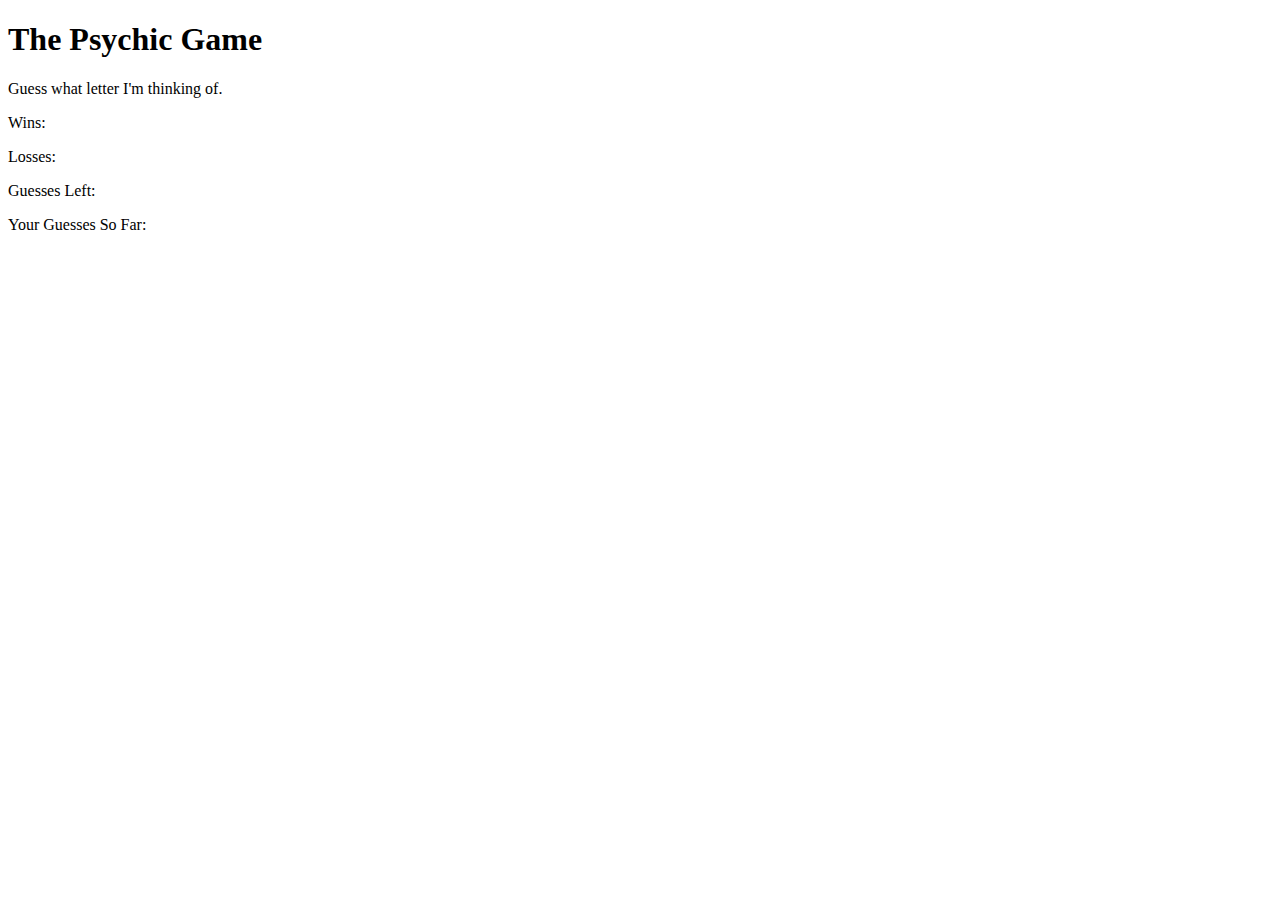
==== week-3-game/index.html @ 3f5926a3 "moving week-3-game folder and files into hangman repo" ====
<!DOCTYPE html>

<head>
    <link rel="stylesheet" href="assets/css/style.css">
    <script src="game.js"></script>
</head>

<body>
    <h1>The Psychic Game</h1>
    <p>Guess what letter I'm thinking of.</p>
    <p>Wins:</p>
    <p>Losses:</p>
    <p>Guesses Left:</p>
    <p>Your Guesses So Far:</p>

</body>
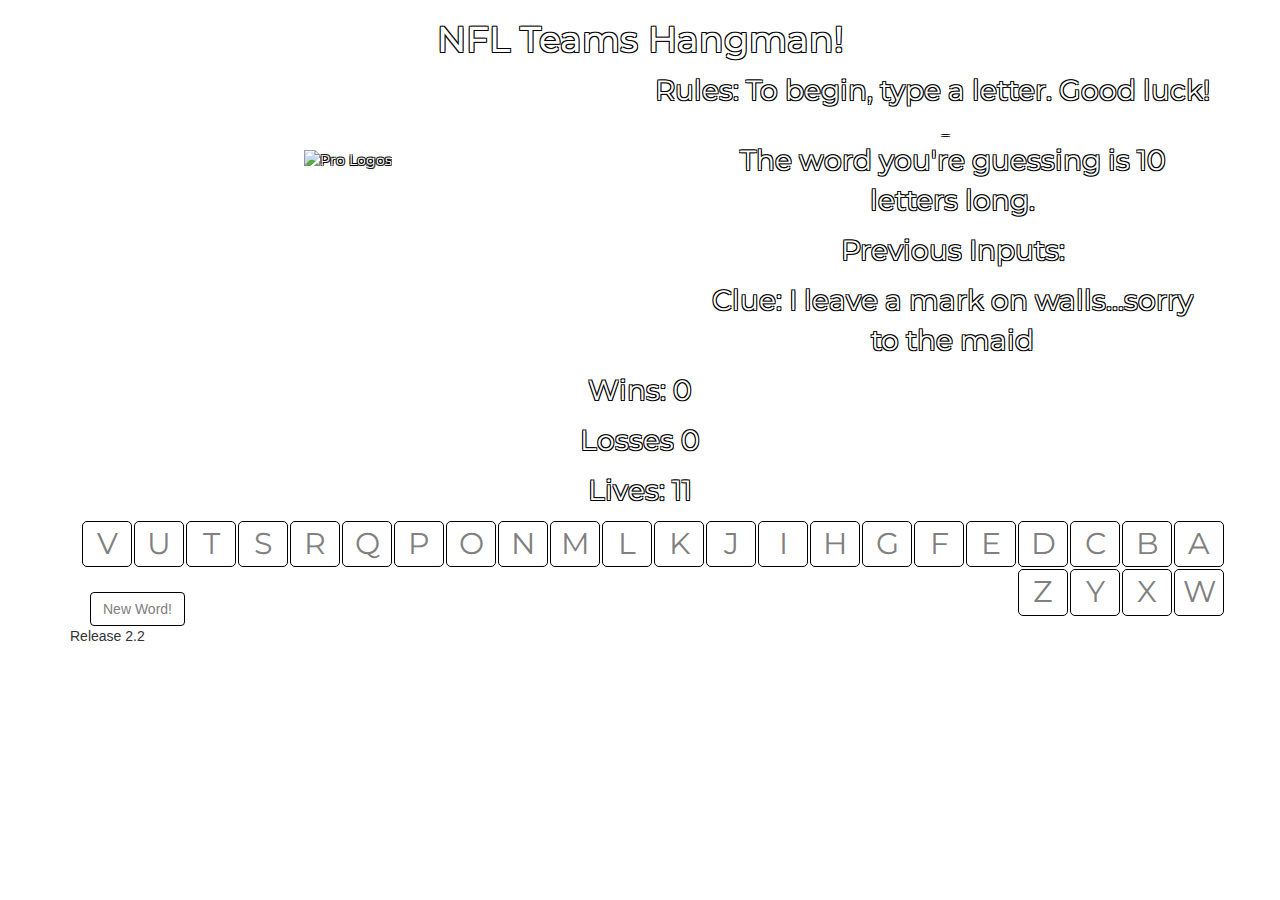
==== commit 0e2eca9e: "all html and css needs for the game" ====
--- a/week-3-game/index.html
+++ b/week-3-game/index.html
@@ -1,16 +1,69 @@
 <!DOCTYPE html>
 
+<html lang="en-us">
+
 <head>
-    <link rel="stylesheet" href="assets/css/style.css">
-    <script src="game.js"></script>
+    <!-- Boostrap CDN -->
+    <link rel="stylesheet" href="https://maxcdn.bootstrapcdn.com/bootstrap/3.3.7/css/bootstrap.min.css" integrity="sha384-BVYiiSIFeK1dGmJRAkycuHAHRg32OmUcww7on3RYdg4Va+PmSTsz/K68vbdEjh4u" crossorigin="anonymous">
+    <!-- jQuery Library -->
+    <script type='text/javascript' src="https://code.jquery.com/jquery-2.2.3.js"></script>
+    <link href="assets/css/style.css" rel="stylesheet">
+    <!-- Font -->
+    <link href="https://fonts.googleapis.com/css?family=Montserrat" rel="stylesheet">
+    <meta charset="UTF-8">
+    <title>Hangman</title>
 </head>
 
 <body>
-    <h1>The Psychic Game</h1>
-    <p>Guess what letter I'm thinking of.</p>
-    <p>Wins:</p>
-    <p>Losses:</p>
-    <p>Guesses Left:</p>
-    <p>Your Guesses So Far:</p>
+
+    <div class="container">
+        <h1 class="center hangman">NFL Teams Hangman!</h1>
+        <div class="row">
+            <div class="col-lg-6 center hangman">
+                <img src="http://fullhdpictures.com/wp-content/uploads/2015/11/NFL-Logo.png" alt="Pro Logos" height="500px">
+            </div>
+            <div class="col-lg-6 center hangman">
+                <div class="row">
+                    <p>Rules: To begin, type a letter. Good luck!</p>
+                </div>
+                <div id="resetAlert">
+                </div>
+                <ul id="hangman">
+                    <li class="dashes">_</li>
+                    <p>The word you're guessing is 10 letters long.</p>
+                    <p> Previous Inputs: </p>
+                    <p> Clue: I leave a mark on walls...sorry to the maid</p>
+                </div>
+                <div id="gameInfo">
+                    <p>Wins: 0</p>
+                    <p>Losses 0</p>
+                    <p>Lives: 11</p>
+                </div>
+                <div id="lastGuess">
+                </div>
+                <div id="buttons"><button class="letter-button" data-letter="A"><a>A</a></button><button class="letter-button" data-letter="B"><a>B</a></button><button class="letter-button" data-letter="C"><a>C</a></button><button class="letter-button" data-letter="D"><a>D</a></button>
+                    <button
+                        class="letter-button" data-letter="E">
+                        <a>E</a></button><button class="letter-button" data-letter="F"><a>F</a></button><button class="letter-button" data-letter="G"><a>G</a></button><button class="letter-button" data-letter="H"><a>H</a></button><button class="letter-button"
+                            data-letter="I"><a>I</a></button><button class="letter-button" data-letter="J"><a>J</a></button><button class="letter-button" data-letter="K"><a>K</a></button><button class="letter-button" data-letter="L"><a>L</a></button>
+                        <button
+                            class="letter-button" data-letter="M">
+                            <a>M</a></button><button class="letter-button" data-letter="N"><a>N</a></button><button class="letter-button" data-letter="O"><a>O</a></button><button class="letter-button" data-letter="P"><a>P</a></button><button class="letter-button"
+                                data-letter="Q"><a>Q</a></button><button class="letter-button" data-letter="R"><a>R</a></button><button class="letter-button" data-letter="S"><a>S</a></button><button class="letter-button" data-letter="T"><a>T</a></button>
+                            <button
+                                class="letter-button" data-letter="U">
+                                <a>U</a></button><button class="letter-button" data-letter="V"><a>V</a></button><button class="letter-button" data-letter="W"><a>W</a></button><button class="letter-button" data-letter="X"><a>X</a></button><button class="letter-button"
+                                    data-letter="Y"><a>Y</a></button><button class="letter-button" data-letter="Z"><a>Z</a></button></div>
+                <button type="button" class="btn btn-primary" id="resetButton">New Word!</button>
+            </div>
+            <div>Release 2.2</div>
+        </div>
+    </div>
+
+    <script src="assets/js/hangmangame.js"></script>
+
+
 
 </body>
+
+</html>
--- a/week-3-game/assets/css/style.css
+++ b/week-3-game/assets/css/style.css
@@ -0,0 +1,107 @@
+body {
+    background-image: url("http://img10.deviantart.net/b7cd/i/2008/258/7/a/green_green_grass_by_anjeile.jpg");
+}
+
+.container {
+    padding-right: 15px;
+    padding-left: 15px;
+    margin-right: auto;
+    margin-left: auto;
+}
+
+.hangman {
+    vertical-align: middle;
+    color: white;
+    font-family: 'Montserrat', sans-serif;
+    text-shadow: -1px -1px 0 #000, 1px -1px 0 #000, -1px 1px 0 #000, 1px 1px 0 #000;
+}
+
+a {
+    font-family: 'Montserrat', sans-serif;
+    font-size: 30px;
+    color: #808080;
+}
+
+.center {
+    text-align: center;
+}
+
+.row {
+    margin-right: -15px;
+    margin-left: -15px;
+}
+
+.hangman {
+    vertical-align: middle;
+    color: white;
+    font-family: 'Montserrat', sans-serif;
+}
+
+img {
+    margin: 80px;
+}
+
+.dashes {
+    letter-spacing: 1em;
+    color: white;
+
+}
+
+p {
+    font-size: 2em;
+    margin: 0 0 10px;
+    vertical-align: middle;
+    color: white;
+    font-family: 'Montserrat', sans-serif;
+    text-shadow: -1px -1px 0 #000, 1px -1px 0 #000, -1px 1px 0 #000, 1px 1px 0 #000;
+    text-align: center;
+}
+
+.btn-primary {
+    color: #808080;
+    background-color: white;
+    margin: 24px 0px 0px 35px;
+    border: solid 1px black;
+}
+
+.letter-button {
+    margin: 1px;
+    width: 50px;
+    border-radius: 5px;
+    border: solid 1px black;
+    float: right;
+    background: white;
+}
+
+.btn {
+    display: inline-block;
+    padding: 6px 12px;
+    margin-bottom: 0;
+    font-size: 14px;
+    font-weight: 400;
+    line-height: 1.42857143;
+    text-align: center;
+    white-space: nowrap;
+    vertical-align: middle;
+    -ms-touch-action: manipulation;
+    touch-action: manipulation;
+    cursor: pointer;
+    border: 1px solid black;
+    border-radius: 4px;
+}
+
+#buttons {
+    color: gray;
+}
+
+@media (min-width: 1200px) .container {
+    width: 1170px;
+}
+
+@media (min-width: 768px) .container {
+    width: 750px;
+}
+
+@media (min-width: 992px) .container {
+    width: 970px;
+}
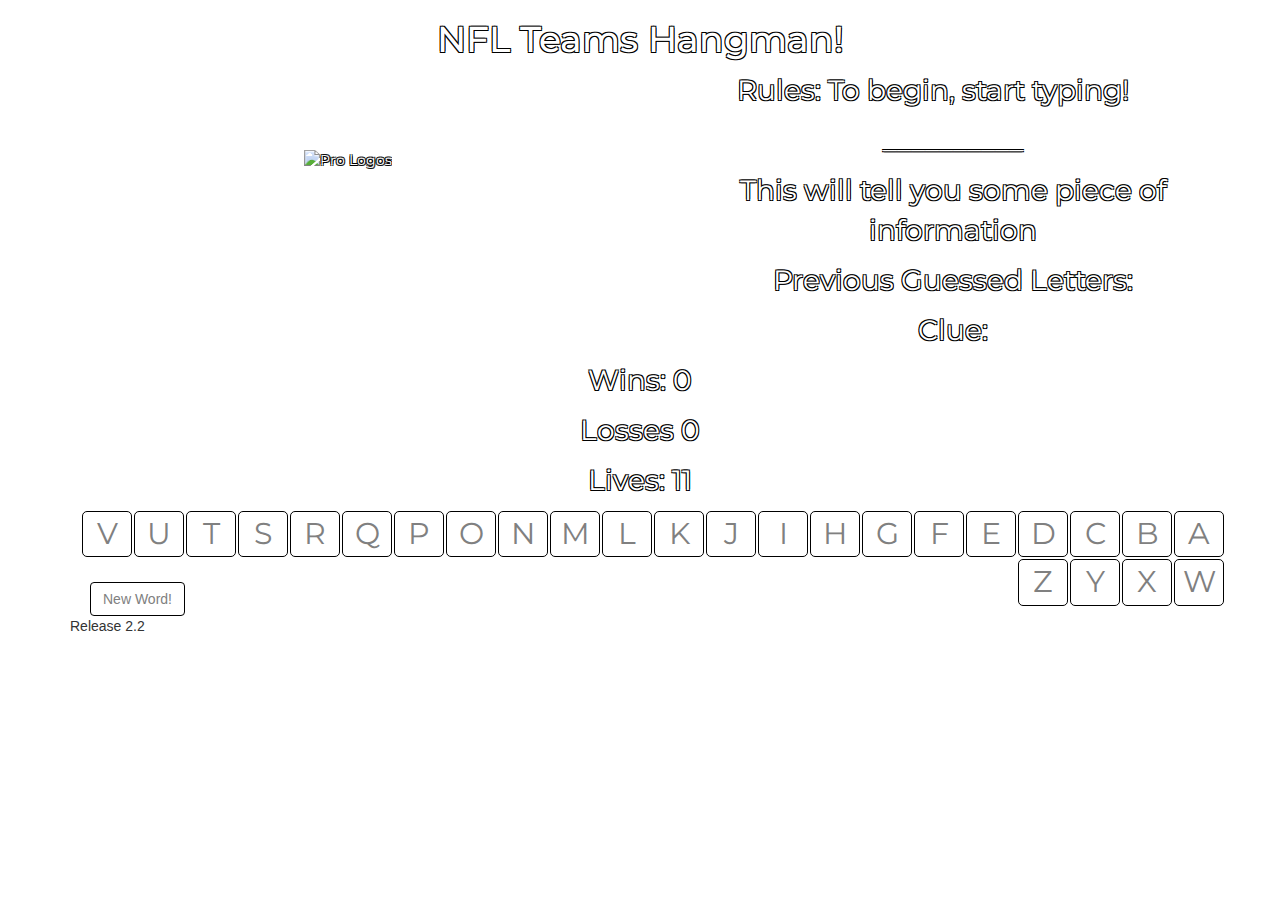
==== commit bb0f7ab7: "corrections for html and css" ====
--- a/week-3-game/index.html
+++ b/week-3-game/index.html
@@ -15,7 +15,6 @@
 </head>
 
 <body>
-
     <div class="container">
         <h1 class="center hangman">NFL Teams Hangman!</h1>
         <div class="row">
@@ -24,15 +23,15 @@
             </div>
             <div class="col-lg-6 center hangman">
                 <div class="row">
-                    <p>Rules: To begin, type a letter. Good luck!</p>
+                    <p>Rules: To begin, start typing!</p>
                 </div>
                 <div id="resetAlert">
                 </div>
                 <ul id="hangman">
-                    <li class="dashes">_</li>
-                    <p>The word you're guessing is 10 letters long.</p>
-                    <p> Previous Inputs: </p>
-                    <p> Clue: I leave a mark on walls...sorry to the maid</p>
+                    <p id="dashes">__________</p>
+                    <p>This will tell you some piece of information</p>
+                    <p> Previous Guessed Letters: </p>
+                    <p> Clue:</p>
                 </div>
                 <div id="gameInfo">
                     <p>Wins: 0</p>
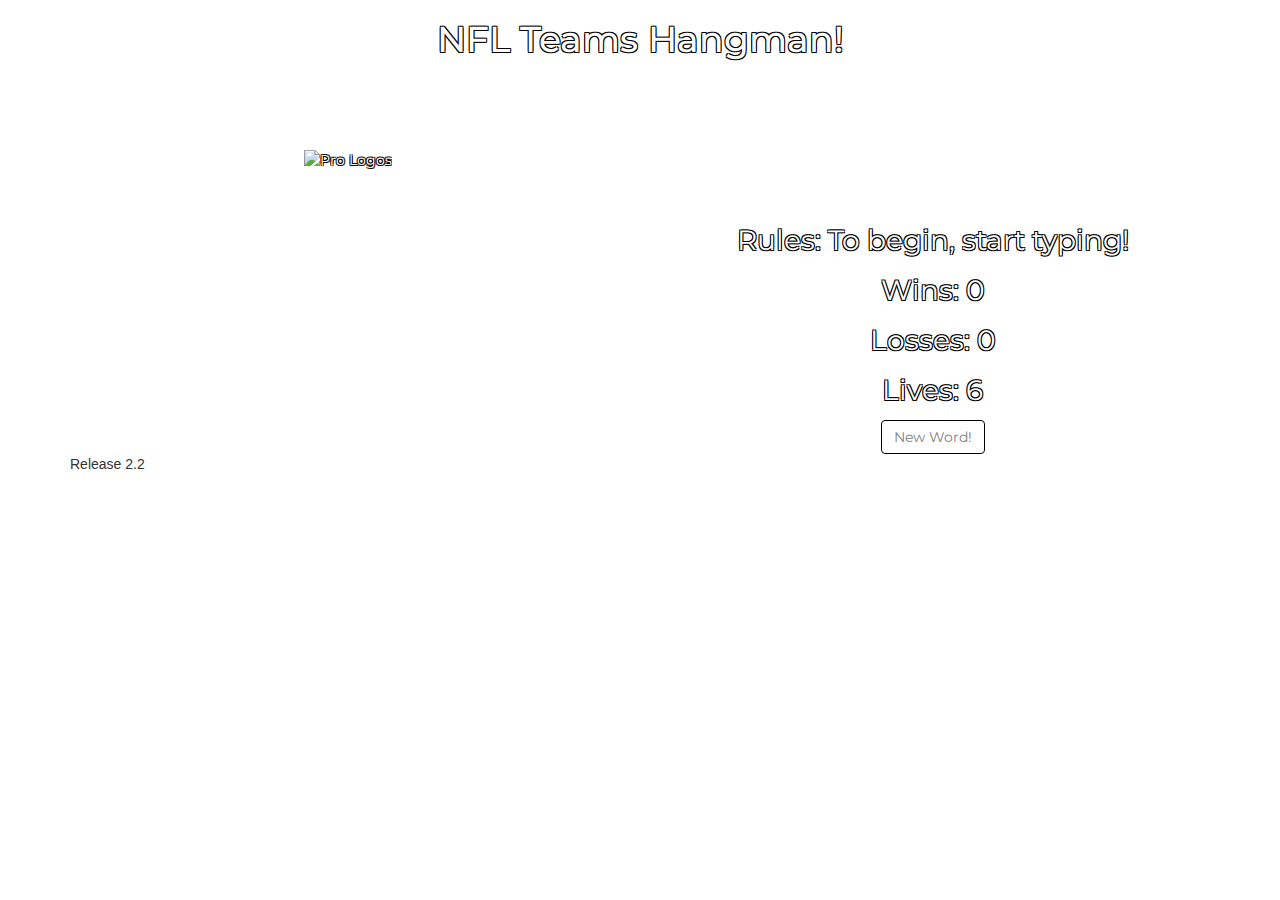
==== commit 81792116: "work done with James during class" ====
--- a/week-3-game/index.html
+++ b/week-3-game/index.html
@@ -22,44 +22,25 @@
                 <img src="http://fullhdpictures.com/wp-content/uploads/2015/11/NFL-Logo.png" alt="Pro Logos" height="500px">
             </div>
             <div class="col-lg-6 center hangman">
-                <div class="row">
+                <div id="results">
                     <p>Rules: To begin, start typing!</p>
+                    <div id="hangman">
+                        <p id="dashes"></p>
+                    </div>
+                    <div id="gameInfo">
+                        <p id="wins">Wins: 0</p>
+                        <p id="losses">Losses: 0</p>
+                        <p id="lives">Lives: 6</p>
+                        <button type="button" class="btn btn-primary" id="resetButton">New Word!</button>
+                    </div>
                 </div>
-                <div id="resetAlert">
-                </div>
-                <ul id="hangman">
-                    <p id="dashes">__________</p>
-                    <p>This will tell you some piece of information</p>
-                    <p> Previous Guessed Letters: </p>
-                    <p> Clue:</p>
-                </div>
-                <div id="gameInfo">
-                    <p>Wins: 0</p>
-                    <p>Losses 0</p>
-                    <p>Lives: 11</p>
-                </div>
-                <div id="lastGuess">
-                </div>
-                <div id="buttons"><button class="letter-button" data-letter="A"><a>A</a></button><button class="letter-button" data-letter="B"><a>B</a></button><button class="letter-button" data-letter="C"><a>C</a></button><button class="letter-button" data-letter="D"><a>D</a></button>
-                    <button
-                        class="letter-button" data-letter="E">
-                        <a>E</a></button><button class="letter-button" data-letter="F"><a>F</a></button><button class="letter-button" data-letter="G"><a>G</a></button><button class="letter-button" data-letter="H"><a>H</a></button><button class="letter-button"
-                            data-letter="I"><a>I</a></button><button class="letter-button" data-letter="J"><a>J</a></button><button class="letter-button" data-letter="K"><a>K</a></button><button class="letter-button" data-letter="L"><a>L</a></button>
-                        <button
-                            class="letter-button" data-letter="M">
-                            <a>M</a></button><button class="letter-button" data-letter="N"><a>N</a></button><button class="letter-button" data-letter="O"><a>O</a></button><button class="letter-button" data-letter="P"><a>P</a></button><button class="letter-button"
-                                data-letter="Q"><a>Q</a></button><button class="letter-button" data-letter="R"><a>R</a></button><button class="letter-button" data-letter="S"><a>S</a></button><button class="letter-button" data-letter="T"><a>T</a></button>
-                            <button
-                                class="letter-button" data-letter="U">
-                                <a>U</a></button><button class="letter-button" data-letter="V"><a>V</a></button><button class="letter-button" data-letter="W"><a>W</a></button><button class="letter-button" data-letter="X"><a>X</a></button><button class="letter-button"
-                                    data-letter="Y"><a>Y</a></button><button class="letter-button" data-letter="Z"><a>Z</a></button></div>
-                <button type="button" class="btn btn-primary" id="resetButton">New Word!</button>
             </div>
-            <div>Release 2.2</div>
         </div>
+        <div>Release 2.2</div>
+    </div>
     </div>
 
-    <script src="assets/js/hangmangame.js"></script>
+    <script src="assets/javascript/game.js"></script>
 
 
 
--- a/week-3-game/assets/css/style.css
+++ b/week-3-game/assets/css/style.css
@@ -57,10 +57,13 @@
     text-align: center;
 }
 
+#results{
+  margin-top: 150px;
+}
+
 .btn-primary {
     color: #808080;
     background-color: white;
-    margin: 24px 0px 0px 35px;
     border: solid 1px black;
 }
 
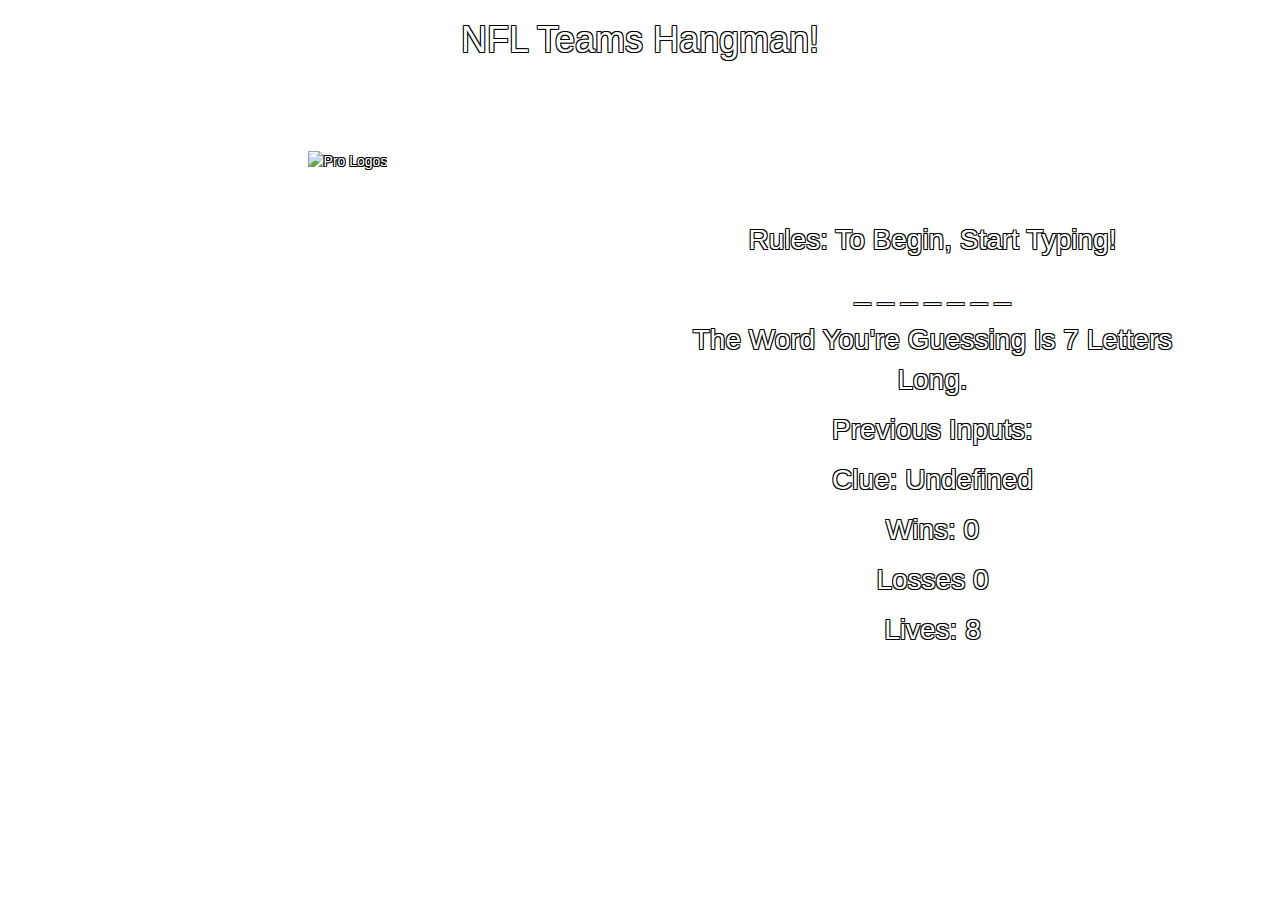
==== commit ece44e24: "major JS changes to hangman game" ====
--- a/week-3-game/index.html
+++ b/week-3-game/index.html
@@ -9,7 +9,7 @@
     <script type='text/javascript' src="https://code.jquery.com/jquery-2.2.3.js"></script>
     <link href="assets/css/style.css" rel="stylesheet">
     <!-- Font -->
-    <link href="https://fonts.googleapis.com/css?family=Montserrat" rel="stylesheet">
+    <link href="assets/images/nfl.png" alt"NFL">
     <meta charset="UTF-8">
     <title>Hangman</title>
 </head>
@@ -18,6 +18,7 @@
     <div class="container">
         <h1 class="center hangman">NFL Teams Hangman!</h1>
         <div class="row">
+          <div id="resetAlert"></div>
             <div class="col-lg-6 center hangman">
                 <img src="http://fullhdpictures.com/wp-content/uploads/2015/11/NFL-Logo.png" alt="Pro Logos" height="500px">
             </div>
@@ -31,12 +32,11 @@
                         <p id="wins">Wins: 0</p>
                         <p id="losses">Losses: 0</p>
                         <p id="lives">Lives: 6</p>
-                        <button type="button" class="btn btn-primary" id="resetButton">New Word!</button>
+                        <button type="button" onclick="restart()" class="btn btn-primary" id="resetButton">New Word!</button>
                     </div>
                 </div>
             </div>
         </div>
-        <div>Release 2.2</div>
     </div>
     </div>
 
--- a/week-3-game/assets/css/style.css
+++ b/week-3-game/assets/css/style.css
@@ -14,6 +14,10 @@
     color: white;
     font-family: 'Montserrat', sans-serif;
     text-shadow: -1px -1px 0 #000, 1px -1px 0 #000, -1px 1px 0 #000, 1px 1px 0 #000;
+}
+
+p{
+  text-transform: capitalize;
 }
 
 a {
@@ -38,7 +42,7 @@
 }
 
 img {
-    margin: 80px;
+    margin: 80px 0px -80px 0px;
 }
 
 .dashes {
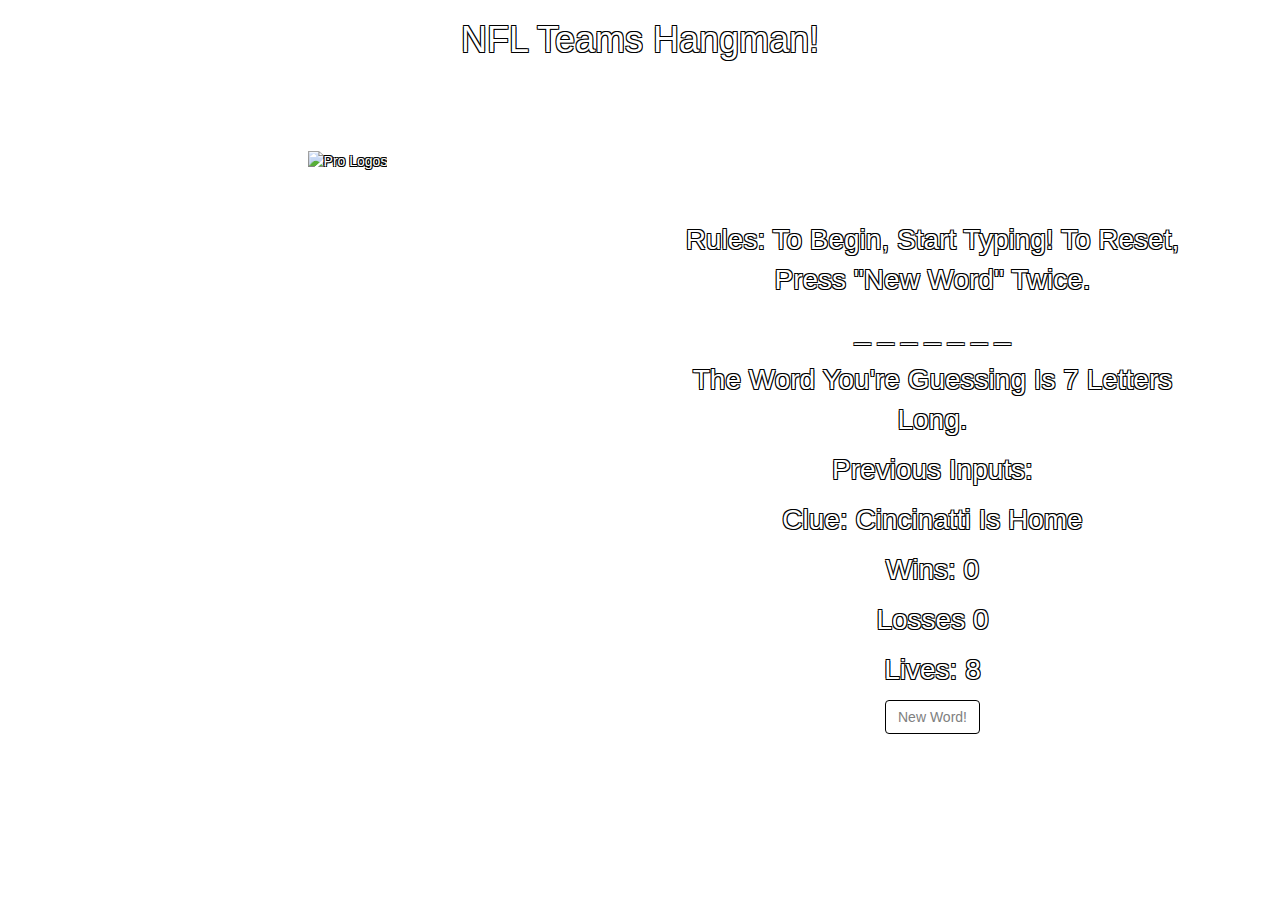
==== commit f92ca4d2: "adding button to restart game" ====
--- a/week-3-game/index.html
+++ b/week-3-game/index.html
@@ -9,7 +9,7 @@
     <script type='text/javascript' src="https://code.jquery.com/jquery-2.2.3.js"></script>
     <link href="assets/css/style.css" rel="stylesheet">
     <!-- Font -->
-    <link href="assets/images/nfl.png" alt"NFL">
+    <link href="assets/images/nfl.png" alt "NFL">
     <meta charset="UTF-8">
     <title>Hangman</title>
 </head>
@@ -18,13 +18,13 @@
     <div class="container">
         <h1 class="center hangman">NFL Teams Hangman!</h1>
         <div class="row">
-          <div id="resetAlert"></div>
+            <div id="resetAlert"></div>
             <div class="col-lg-6 center hangman">
                 <img src="http://fullhdpictures.com/wp-content/uploads/2015/11/NFL-Logo.png" alt="Pro Logos" height="500px">
             </div>
             <div class="col-lg-6 center hangman">
                 <div id="results">
-                    <p>Rules: To begin, start typing!</p>
+                    <p>Rules: To begin, start typing! To Reset, press "New Word" twice.</p>
                     <div id="hangman">
                         <p id="dashes"></p>
                     </div>
@@ -32,12 +32,11 @@
                         <p id="wins">Wins: 0</p>
                         <p id="losses">Losses: 0</p>
                         <p id="lives">Lives: 6</p>
-                        <button type="button" onclick="restart()" class="btn btn-primary" id="resetButton">New Word!</button>
                     </div>
+                    <button type="button" class="btn btn-primary" id="resetButton">New Word!</button>
                 </div>
             </div>
         </div>
-    </div>
     </div>
 
     <script src="assets/javascript/game.js"></script>
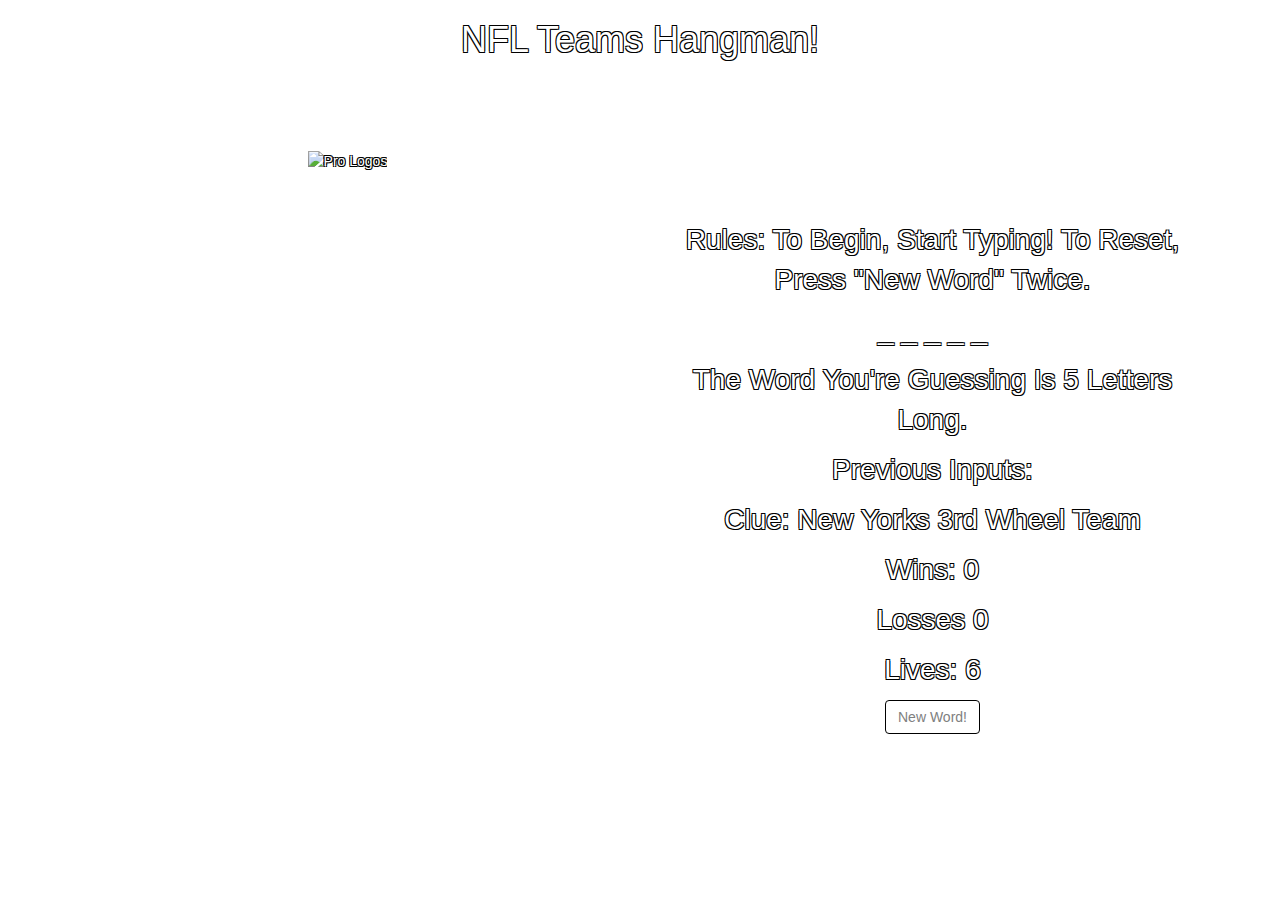
==== commit baf44172: "adding reset.css and commenting it out in HTML" ====
--- a/week-3-game/index.html
+++ b/week-3-game/index.html
@@ -8,6 +8,7 @@
     <!-- jQuery Library -->
     <script type='text/javascript' src="https://code.jquery.com/jquery-2.2.3.js"></script>
     <link href="assets/css/style.css" rel="stylesheet">
+    <!-- <link href="assets/css/style.css" rel="stylesheet"> -->
     <!-- Font -->
     <link href="assets/images/nfl.png" alt "NFL">
     <meta charset="UTF-8">
